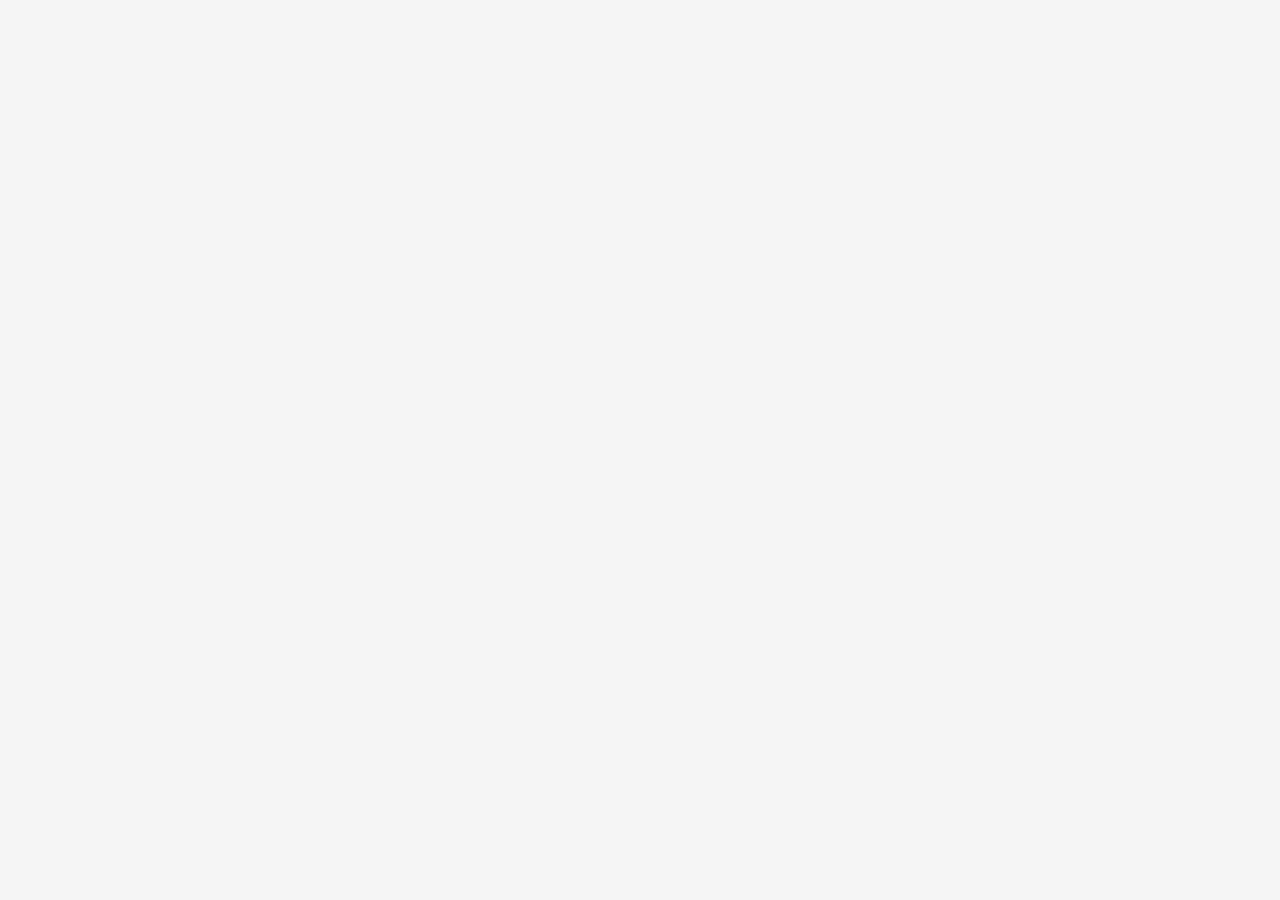
==== ser2tcp/html/index.html @ 94dc63bb "live UI: NDJSON status stream, per-port state, redesigned cards/modals" ====
<!DOCTYPE html>
<html lang="en">
<head>
<meta charset="utf-8">
<meta name="viewport" content="width=device-width, initial-scale=1">
<meta name="color-scheme" content="light dark">
<title>ser2tcp</title>
<link rel="icon" type="image/svg+xml" href="favicon.svg">
<link rel="stylesheet" href="style.css">
</head>
<body>

<header class="app-header" id="app-header" hidden>
  <div class="header-inner" id="header-inner">
    <a href="#/ports" class="logo">ser2tcp</a>
    <button id="menu-toggle" class="menu-toggle" aria-label="Menu">&#9776;</button>
    <div class="mobile-menu-panel" id="mobile-menu-panel">
      <nav id="main-nav">
        <a href="#/ports" class="nav-link" data-hash="/ports">Ports</a>
        <a href="#/users" class="nav-link" data-hash="/users" id="nav-users" hidden>Users</a>
        <a href="#/settings" class="nav-link" data-hash="/settings">Settings</a>
      </nav>
      <div class="header-right">
        <div id="user-btn" class="user-btn" hidden>
          <span class="user-btn-name" id="user-name"></span>
          <span class="user-btn-sep">|</span>
          <button class="user-btn-action" id="logout-btn" type="button">Logout</button>
        </div>
        <button id="theme-toggle" class="theme-btn" aria-label="Toggle theme"></button>
      </div>
    </div>
  </div>
</header>

<div id="login-view" class="page login-page">
  <h2>Login</h2>
  <div id="login-error" class="error hidden"></div>
  <div class="form-group">
    <label for="login-user">Login</label>
    <input type="text" id="login-user" autocomplete="username">
  </div>
  <div class="form-group">
    <label for="login-pass">Password</label>
    <input type="password" id="login-pass" autocomplete="current-password">
  </div>
  <button class="btn btn-primary" id="login-btn">Login</button>
</div>

<div class="content">
  <div id="ports-view" class="page">
    <div class="view-header">
      <h2>Ports</h2>
      <div class="view-header-actions" id="ports-actions"></div>
    </div>
    <div id="ports-content"></div>
    <div id="detected-ports"></div>
  </div>

  <div id="users-view" class="page">
    <div class="view-header">
      <h2>Users &amp; Tokens</h2>
      <div class="view-header-actions" id="users-actions"></div>
    </div>
    <div id="users-content"></div>
  </div>

  <div id="settings-view" class="page">
    <div class="view-header">
      <h2>Settings</h2>
      <div class="view-header-actions" id="settings-actions"></div>
    </div>
    <div id="settings-content"></div>
  </div>
</div>

<div id="modal-overlay" class="modal-overlay" hidden></div>

<script src="app.js"></script>
</body>
</html>
---- ser2tcp/html/style.css ----
* { margin: 0; padding: 0; box-sizing: border-box; }

:root {
  --bg: #f5f5f5;
  --bg-surface: #fff;
  --bg-alt: #f0f0f0;
  --text: #333;
  --text-muted: #555;
  --text-faint: #888;
  --border: #ddd;
  --border-light: #eee;
  --accent: #4a90d9;
  --accent-hover: #357abd;
  --header-bg: #fff;
  --header-border: #ddd;
  --table-head-bg: #fafafa;
  --table-hover: #f8f9fa;
  --error: #dc2626;
  --info: #2563eb;
  --success: #16a34a;
  --warning: #f59e0b;
  --shadow: rgba(0, 0, 0, 0.1);
  --tag-bg: #e8f0fe;
  --tag-text: #1a56db;
}

[data-theme="dark"] {
  --bg: #1a1a1a;
  --bg-surface: #242424;
  --bg-alt: #2a2a2a;
  --text: #e0e0e0;
  --text-muted: #b0b0b0;
  --text-faint: #777;
  --border: #383838;
  --border-light: #2e2e2e;
  --accent: #6aabf0;
  --accent-hover: #8ec4ff;
  --header-bg: #161616;
  --header-border: #333;
  --table-head-bg: #1e1e1e;
  --table-hover: #2a2a2a;
  --error: #ef4444;
  --info: #60a5fa;
  --success: #4ade80;
  --warning: #fbbf24;
  --shadow: rgba(0, 0, 0, 0.4);
  --tag-bg: #1e3a5f;
  --tag-text: #93c5fd;
}
/* Tell the browser which color scheme native widgets should use:
   - Datalist autocomplete dropdowns
   - Date / time / number spinners
   - Scrollbars and form chrome
   Without this, browsers may render the datalist popup in dark colors
   even when the page itself is in light theme (white-on-white text). */
:root, [data-theme="light"] { color-scheme: light; }
[data-theme="dark"] { color-scheme: dark; }

[hidden], .hidden { display: none !important; }

body {
  font-family: -apple-system, BlinkMacSystemFont, "Segoe UI", Roboto, sans-serif;
  background: var(--bg);
  color: var(--text);
  font-size: 14px;
}

/* --- Header --- */
.app-header {
  background: var(--header-bg);
  border-bottom: 1px solid var(--header-border);
  position: sticky;
  top: 0;
  z-index: 100;
}
.header-inner {
  padding: 0 16px;
  height: 48px;
  display: flex;
  align-items: center;
  gap: 16px;
}
.logo {
  display: flex;
  align-items: center;
  gap: 8px;
  text-decoration: none;
  color: var(--text);
  font-size: 1.1em;
  font-weight: 600;
  white-space: nowrap;
}
#main-nav {
  margin-left: auto;
  display: flex;
  gap: 16px;
  align-items: center;
}
.nav-link {
  text-decoration: none;
  color: var(--text-muted);
  font-size: 14px;
  white-space: nowrap;
  padding: 4px 0;
  background: none;
  border: none;
  cursor: pointer;
  font-family: inherit;
}
.nav-link:hover { color: var(--accent); }
.nav-link.active { color: var(--accent); font-weight: 600; }

.header-right {
  display: flex;
  align-items: center;
  gap: 12px;
  margin-left: 16px;
}

/* Mobile menu */
.menu-toggle {
  display: none;
  background: none;
  border: none;
  font-size: 22px;
  color: var(--text);
  cursor: pointer;
  padding: 4px;
  margin-left: auto;
}
.mobile-menu-panel { display: contents; }
@media (max-width: 720px) {
  .menu-toggle { display: block; }
  .app-header { position: relative; }
  .header-inner { position: relative; }
  .mobile-menu-panel { display: none; }
  .header-inner.menu-open .mobile-menu-panel {
    display: flex;
    flex-direction: column;
    align-items: flex-end;
    gap: 10px;
    padding: 12px 16px;
    background: var(--bg-surface);
    border: 1px solid var(--border);
    border-radius: 8px;
    box-shadow: 0 6px 20px var(--shadow);
    position: absolute;
    right: 8px;
    top: 52px;
    z-index: 99;
    min-width: 180px;
  }
  .mobile-menu-panel #main-nav {
    display: flex;
    flex-direction: column;
    align-items: flex-end;
    gap: 2px;
    margin: 0;
    width: 100%;
    padding-bottom: 8px;
    border-bottom: 1px solid var(--border-light);
  }
  .mobile-menu-panel .header-right {
    display: flex;
    flex-direction: column;
    align-items: flex-end;
    gap: 10px;
    margin: 0;
    width: 100%;
  }
}

/* --- Theme toggle --- */
.theme-btn {
  background: none;
  border: 1px solid var(--border);
  border-radius: 4px;
  padding: 6px 8px;
  cursor: pointer;
  color: var(--text);
  display: flex;
  align-items: center;
}
.theme-btn:hover { border-color: var(--accent); }

/* --- User button --- */
.user-btn {
  display: inline-flex;
  align-items: center;
  gap: 0;
  padding: 0;
  overflow: hidden;
  border: 1px solid var(--border);
  border-radius: 4px;
  background: var(--bg-surface);
}
.user-btn-name {
  padding: 4px 10px;
  font-weight: 600;
  color: var(--success);
  background: var(--bg);
}
.user-btn.is-admin .user-btn-name { color: var(--warning); }
.user-btn-sep {
  padding: 4px 0;
  color: var(--border);
  font-size: 0.85em;
  user-select: none;
}
.user-btn-action {
  padding: 4px 10px;
  color: var(--text-muted);
  cursor: pointer;
  border: none;
  background: none;
  font-size: 13px;
  font-family: inherit;
}
.user-btn-action:hover { background: var(--error); color: #fff; }

/* --- Buttons --- */
.btn {
  display: inline-flex;
  align-items: center;
  justify-content: center;
  padding: 6px 14px;
  border: 1px solid var(--text-muted);
  border-radius: 4px;
  background: var(--bg-surface);
  color: var(--text);
  font-size: 13px;
  cursor: pointer;
  text-decoration: none;
  gap: 6px;
  font-family: inherit;
}
.btn:hover { background: var(--table-hover); }
.btn-primary {
  border-color: var(--success);
  color: var(--success);
  background: transparent;
}
.btn-primary:hover { background: var(--success); color: #fff; }
.btn-accent {
  border-color: var(--accent);
  color: var(--accent);
  background: transparent;
}
.btn-accent:hover { background: var(--accent); color: #fff; }
.btn-danger {
  border-color: var(--error);
  color: var(--error);
  background: transparent;
}
.btn-danger:hover { background: var(--error); color: #fff; }
.btn-warning {
  border-color: var(--warning);
  color: var(--warning);
  background: transparent;
}
.btn-warning:hover { background: var(--warning); color: #fff; }
.btn-success {
  border-color: var(--success);
  color: var(--success);
  background: transparent;
}
.btn-success:hover { background: var(--success); color: #fff; }
.btn-small { padding: 4px 10px; font-size: 12px; }
.btn:disabled { opacity: 0.5; cursor: not-allowed; }

.btn:focus-visible,
.theme-btn:focus-visible {
  outline: 2px solid var(--accent);
  outline-offset: 2px;
}

/* --- Icon buttons --- */
.icon-btn {
  display: inline-flex;
  align-items: center;
  justify-content: center;
  width: 30px;
  height: 30px;
  padding: 0;
  border: 1px solid var(--border);
  border-radius: 4px;
  background: var(--bg-surface);
  color: var(--text-muted);
  cursor: pointer;
}
.icon-btn:hover { color: var(--accent); border-color: var(--accent); }
.icon-btn svg { width: 16px; height: 16px; }

/* --- Error --- */
.error {
  margin-top: 12px;
  color: var(--error);
  font-size: 13px;
}

/* --- Content --- */
.content {
  padding: 16px 16px 24px;
  min-height: calc(100vh - 48px);
}
.content h2 {
  font-size: 1.2em;
  font-weight: 500;
  margin-bottom: 12px;
}

/* --- View header --- */
.view-header {
  display: flex;
  align-items: center;
  justify-content: space-between;
  margin-bottom: 12px;
  gap: 12px;
}
.view-header h2 { margin-bottom: 0; }
.view-header-actions {
  display: flex;
  align-items: center;
  gap: 8px;
  margin-left: auto;
  flex-shrink: 0;
}

/* --- Pages --- */
.page { display: none; }
.page.active { display: block; }

/* --- Login --- */
.login-page {
  max-width: 360px;
  margin: 80px auto;
  padding: 24px;
  background: var(--bg-surface);
  border: 1px solid var(--border);
  border-radius: 8px;
  box-shadow: 0 2px 8px var(--shadow);
}
.login-page h2 {
  margin-bottom: 16px;
  font-size: 1.15em;
  font-weight: 600;
}
.login-page .form-group { margin-bottom: 12px; }
.login-page label {
  display: block;
  font-size: 12px;
  font-weight: 600;
  color: var(--text-muted);
  text-transform: uppercase;
  letter-spacing: 0.03em;
  margin-bottom: 4px;
}
.login-page input[type="password"],
.login-page input[type="text"] {
  width: 100%;
  height: 36px;
  padding: 0 10px;
  border: 1px solid var(--border);
  border-radius: 4px;
  font-size: 14px;
  outline: none;
  background: var(--bg);
  color: var(--text);
  font-family: inherit;
}
.login-page input:focus { border-color: var(--accent); }
.login-page .btn { width: 100%; margin-top: 4px; }

/* --- Cards --- */
.card-grid {
  display: grid;
  grid-template-columns: repeat(auto-fill, minmax(320px, 1fr));
  gap: 12px;
}
.card {
  background: var(--bg-surface);
  border: 1px solid var(--border-light);
  border-radius: 8px;
  padding: 14px 16px;
  border-left: 4px solid var(--text-faint);
  display: flex;
  flex-direction: column;
  gap: 8px;
  transition: box-shadow 0.15s, transform 0.05s;
  position: relative;
}
.card-clickable { cursor: pointer; }
.card-clickable:hover {
  box-shadow: 0 2px 10px var(--shadow);
  transform: translateY(-1px);
}
.card-online  { border-left-color: var(--success); }
.card-offline { border-left-color: var(--text-faint); }
.card-error   { border-left-color: var(--error); }
.card-warning { border-left-color: var(--warning); }

.card-header-row {
  display: flex;
  align-items: flex-start;
  justify-content: space-between;
  gap: 8px;
}
.card-title {
  font-size: 16px;
  font-weight: 600;
  color: var(--text);
  flex: 1;
  min-width: 0;
  display: flex;
  align-items: center;
  gap: 8px;
  flex-wrap: wrap;
}
.card-subtitle { font-size: 13px; color: var(--text-muted); }
.card-meta {
  display: flex;
  flex-direction: column;
  gap: 3px;
  font-size: 13px;
  color: var(--text-muted);
}
.card-meta-row { display: flex; gap: 6px; align-items: center; flex-wrap: wrap; }
.card-meta-label { color: var(--text-faint); min-width: 5em; }

/* --- Detected (unconfigured) --- */
.detected-section { margin-top: 24px; }
.detected-title {
  font-size: 14px;
  color: var(--text-muted);
  font-weight: 600;
  margin: 0 0 8px 0;
  text-transform: uppercase;
  letter-spacing: 0.04em;
}
.detected-grid {
  display: grid;
  grid-template-columns: repeat(auto-fill, minmax(260px, 1fr));
  gap: 10px;
}
.card-detected {
  padding: 10px 12px;
  gap: 6px;
  border-left-color: var(--warning);
}
.card-detected.card-detected-offline {
  border-left-color: var(--text-faint);
  opacity: 0.7;
}
.detect-attrs {
  display: grid;
  grid-template-columns: max-content 1fr;
  gap: 1px 10px;
  font-size: 12px;
}
.detect-attrs dt { color: var(--text-faint); }
.detect-attrs dd { margin: 0; color: var(--text-muted); }
.detect-attrs a {
  color: var(--accent);
  text-decoration: none;
}
.detect-attrs a:hover { text-decoration: underline; }

/* --- Kebab menu --- */
.kebab-menu { position: relative; }
.kebab-btn {
  background: none;
  border: none;
  padding: 4px;
  border-radius: 4px;
  color: var(--text-muted);
  cursor: pointer;
  display: inline-flex;
  align-items: center;
  justify-content: center;
}
.kebab-btn:hover { background: var(--bg-alt); color: var(--text); }
.kebab-pop {
  position: absolute;
  top: calc(100% + 2px);
  right: 0;
  z-index: 50;
  min-width: 140px;
  padding: 4px;
  background: var(--bg-surface);
  border: 1px solid var(--border);
  border-radius: 6px;
  box-shadow: 0 4px 12px var(--shadow);
  display: flex;
  flex-direction: column;
  gap: 2px;
}
.modal-footer .kebab-pop {
  top: auto;
  bottom: calc(100% + 2px);
}
.kebab-item {
  background: none;
  border: none;
  padding: 6px 10px;
  text-align: left;
  cursor: pointer;
  color: var(--text);
  font-size: 13px;
  border-radius: 4px;
  font-family: inherit;
}
.kebab-item:hover { background: var(--bg-alt); }
.kebab-item.btn-accent  { color: var(--accent); }
.kebab-item.btn-accent:hover  { background: var(--accent); color: #fff; }
.kebab-item.btn-warning { color: var(--warning); }
.kebab-item.btn-warning:hover { background: var(--warning); color: #fff; }
.kebab-item.btn-success { color: var(--success); }
.kebab-item.btn-success:hover { background: var(--success); color: #fff; }
.kebab-item.btn-danger  { color: var(--error); }
.kebab-item.btn-danger:hover  { background: var(--error); color: #fff; }

/* --- Tags --- */
.tag {
  display: inline-block;
  padding: 2px 8px;
  background: var(--tag-bg);
  color: var(--tag-text);
  border-radius: 3px;
  font-size: 12px;
  font-weight: 500;
}
.tag-success { background: rgba(22,163,74,0.15); color: var(--success); }
.tag-error   { background: rgba(220,38,38,0.15); color: var(--error); }
.tag-warning { background: rgba(245,158,11,0.15); color: var(--warning); }
.tag-muted   { background: var(--table-hover); color: var(--text-muted); }
.tag-admin   { background: rgba(245,158,11,0.18); color: var(--warning); }

/* --- Modal --- */
.modal-overlay {
  position: fixed;
  inset: 0;
  background: rgba(0, 0, 0, 0.5);
  display: flex;
  align-items: flex-start;
  justify-content: center;
  padding: 40px 16px;
  z-index: 1000;
  overflow-y: auto;
}
.modal {
  background: var(--bg-surface);
  color: var(--text);
  border-radius: 6px;
  box-shadow: 0 10px 40px rgba(0, 0, 0, 0.4);
  max-width: 560px;
  width: 100%;
  padding: 16px 20px 20px;
  border: 1px solid var(--border);
}
.modal-overlay > .modal:not(:last-child) { display: none; }
.modal-wide { max-width: 820px; }
.modal-header {
  display: flex;
  align-items: center;
  justify-content: space-between;
  margin-bottom: 14px;
  padding-bottom: 10px;
  border-bottom: 1px solid var(--border-light);
}
.modal-header h2 { margin: 0; font-size: 1.05em; font-weight: 500; }
.modal-close {
  background: none;
  border: none;
  color: var(--text-muted);
  font-size: 24px;
  line-height: 1;
  cursor: pointer;
  padding: 0 4px;
}
.modal-close:hover { color: var(--text); }
.modal-body { margin-bottom: 14px; }
.modal-body .form-group { margin-bottom: 12px; }
.modal-body label {
  display: block;
  font-size: 12px;
  font-weight: 600;
  color: var(--text-muted);
  text-transform: uppercase;
  letter-spacing: 0.03em;
  margin-bottom: 4px;
}
.modal-body label.checkbox-label {
  display: inline-flex;
  align-items: center;
  gap: 6px;
  font-size: 13px;
  font-weight: normal;
  text-transform: none;
  letter-spacing: normal;
  color: var(--text);
  margin-bottom: 0;
}
.modal-body input[type="text"],
.modal-body input[type="number"],
.modal-body input[type="password"],
.modal-body input[type="url"],
.modal-body textarea {
  width: 100%;
  min-height: 36px;
  padding: 6px 10px;
  border: 1px solid var(--border);
  border-radius: 4px;
  font-size: 14px;
  outline: none;
  background: var(--bg);
  color: var(--text);
  font-family: inherit;
}
.modal-body input:focus,
.modal-body textarea:focus { border-color: var(--accent); }
.modal-body input.field-error,
.modal-body select.field-error { border-color: var(--error); }

.modal-error {
  margin-bottom: 10px;
  padding: 8px 10px;
  background: rgba(220,38,38,0.1);
  border: 1px solid var(--error);
  border-radius: 4px;
  color: var(--error);
  font-size: 13px;
}

.modal-footer {
  display: flex;
  gap: 8px;
  justify-content: flex-end;
  flex-wrap: wrap;
  padding-top: 10px;
  border-top: 1px solid var(--border-light);
}
.modal-footer .footer-spacer { flex: 1; }

/* --- Selects --- */
select {
  font-family: inherit;
  font-size: 13px;
  min-height: 32px;
  padding: 5px 28px 5px 10px;
  border: 1px solid var(--border);
  border-radius: 4px;
  background-color: var(--bg-surface);
  color: var(--text);
  -webkit-appearance: none;
  -moz-appearance: none;
  appearance: none;
  cursor: pointer;
  outline: none;
  line-height: 1.3;
  background-image: url("data:image/svg+xml;utf8,<svg xmlns='http://www.w3.org/2000/svg' width='10' height='10' viewBox='0 0 10 6'><path fill='%23888' d='M0 0l5 6 5-6z'/></svg>");
  background-repeat: no-repeat;
  background-position: right 9px center;
  background-size: 10px 6px;
}
select:focus { border-color: var(--accent); }
select:hover { background-color: var(--table-hover); }
select:disabled {
  opacity: 0.55;
  cursor: not-allowed;
  background-color: var(--bg-alt);
  color: var(--text-faint);
}

/* --- Form inputs: disabled state --- */
.modal-body input:disabled,
.modal-body textarea:disabled,
.modal-body select:disabled {
  background: var(--bg-alt);
  color: var(--text-faint);
  border-color: var(--border-light);
  cursor: not-allowed;
  opacity: 1;  /* override any inherited opacity */
}
[data-theme="dark"] .modal-body input:disabled,
[data-theme="dark"] .modal-body textarea:disabled,
[data-theme="dark"] .modal-body select:disabled {
  /* Slightly darker than surface so the field reads as inert */
  background: rgba(0, 0, 0, 0.25);
  color: var(--text-faint);
}

/* --- Checkboxes — scale up to match input height (~36 px row) and tint
   with the theme accent so on/off state is obvious. Native macOS / Linux
   checkboxes default to ~13 px which looks lost next to .btn / .form-row
   inputs. */
input[type="checkbox"] {
  width: 16px;
  height: 16px;
  accent-color: var(--accent);
  cursor: pointer;
  margin: 0;
  vertical-align: middle;
}
input[type="checkbox"]:disabled {
  cursor: not-allowed;
  opacity: 0.5;
}
.modal-body label.checkbox-label input[type="checkbox"] {
  /* Slightly bigger inside modal forms so it lines up visually with the
     14 px label text and ~36 px sibling inputs. */
  width: 17px;
  height: 17px;
}

.modal-body .form-group select {
  width: 100%;
  min-height: 36px;
  padding: 7px 28px 7px 10px;
  font-size: 14px;
  background-color: var(--bg);
}

/* --- Tables --- */
table { border-collapse: collapse; width: 100%; font-size: 13px; }
th, td { text-align: left; padding: 6px 10px; border-bottom: 1px solid var(--border-light); }
thead th { background: var(--table-head-bg); color: var(--text-muted); font-weight: 600; }
tbody tr:hover { background: var(--table-hover); }
.modal-body table code {
  background: var(--bg-alt);
  padding: 1px 5px;
  border-radius: 3px;
  font-family: ui-monospace, Menlo, Consolas, monospace;
  font-size: 12px;
}

/* --- Form rows in editor (paired label + input on one line) --- */
.modal-body .form-row {
  display: flex;
  align-items: center;
  gap: 10px;
  margin-bottom: 8px;
  flex-wrap: wrap;
}
.modal-body .form-row > label {
  margin-bottom: 0;
  min-width: 8em;
  flex-shrink: 0;
}
.modal-body .form-row > input,
.modal-body .form-row > select {
  flex: 1;
  min-width: 8em;
}
.modal-body .form-row > input[type="number"] {
  flex: 0 0 auto;
  width: 8em;
}

.section-title {
  font-size: 12px;
  font-weight: 700;
  color: var(--text-muted);
  text-transform: uppercase;
  letter-spacing: 0.05em;
  margin: 14px 0 6px;
  padding-bottom: 4px;
  border-bottom: 1px solid var(--border-light);
}
.section-title:first-child { margin-top: 0; }

/* --- Server box (inside port editor) --- */
.server-box {
  background: var(--bg-alt);
  border: 1px solid var(--border-light);
  border-radius: 6px;
  padding: 10px 12px;
  margin-bottom: 8px;
  position: relative;
}
.server-box .server-remove {
  position: absolute;
  top: 6px;
  right: 6px;
  background: none;
  border: none;
  color: var(--text-muted);
  cursor: pointer;
  padding: 4px;
  border-radius: 4px;
  display: flex;
  align-items: center;
}
.server-box .server-remove:hover { color: var(--error); }
.server-box .server-remove:disabled { opacity: 0.3; cursor: default; }
.server-box .server-remove svg { width: 16px; height: 16px; }
.server-box .form-row > label { min-width: 7em; }

.match-row {
  display: flex;
  align-items: center;
  gap: 8px;
  margin-bottom: 4px;
}
.match-row input[type="checkbox"] { margin: 0; }
.match-row label {
  min-width: 6em;
  margin-bottom: 0 !important;
  text-transform: none !important;
  letter-spacing: 0 !important;
  font-weight: normal !important;
  font-size: 13px !important;
  color: var(--text-muted);
}
.match-row input[type="text"] {
  flex: 1;
  min-width: 8em;
}
.match-preview {
  color: var(--text-muted);
  font-size: 12px;
  margin: 4px 0 8px;
  font-style: italic;
}

.subgroup {
  margin-top: 6px;
  padding-top: 6px;
  border-top: 1px dashed var(--border-light);
}

/* --- Signal badges --- */
.signal-indicators {
  display: flex;
  gap: 4px;
  flex-wrap: wrap;
}
.signal-badge {
  display: inline-block;
  padding: 2px 6px;
  border-radius: 3px;
  font-size: 11px;
  font-weight: 700;
  font-family: ui-monospace, Menlo, Consolas, monospace;
  letter-spacing: 0.04em;
}
.signal-on  { background: var(--success); color: #fff; }
.signal-off { background: var(--bg-alt); color: var(--text-faint); }
.signal-click { cursor: pointer; }
.signal-click:hover { opacity: 0.85; }
.signal-busy { opacity: 0.5; pointer-events: none; }

/* --- Token value (copy on click) --- */
.token-value {
  font-family: ui-monospace, Menlo, Consolas, monospace;
  font-size: 12px;
  color: var(--text-muted);
  cursor: pointer;
  word-break: break-all;
}
.token-value:hover { color: var(--accent); }
.token-value.copied { color: var(--success); }
.token-value.copied::after { content: ' (copied)'; font-family: inherit; }

/* --- Server entries inside a port card --- */
.server-list {
  margin: 0;
  padding: 0;
  list-style: none;
  display: flex;
  flex-direction: column;
  gap: 6px;
}
.server-row {
  font-size: 13px;
  display: flex;
  flex-direction: column;
  gap: 2px;
}
.server-row-head {
  font-family: ui-monospace, Menlo, Consolas, monospace;
  font-size: 12px;
  color: var(--text);
}
.server-row-tag {
  display: inline-block;
  padding: 0 5px;
  border-radius: 3px;
  font-size: 11px;
  font-weight: 600;
  background: var(--tag-bg);
  color: var(--tag-text);
  margin-right: 6px;
  letter-spacing: 0.03em;
}
.server-row-detail {
  font-size: 12px;
  color: var(--text-muted);
  padding-left: 4px;
}
.server-row-detail.copyable {
  cursor: pointer;
  font-family: ui-monospace, Menlo, Consolas, monospace;
}
.server-row-detail.copyable:hover { color: var(--accent); }
.ws-links {
  display: flex;
  gap: 10px;
  font-size: 12px;
  margin-top: 2px;
}
.ws-links a {
  color: var(--accent);
  text-decoration: none;
}
.ws-links a:hover { text-decoration: underline; }

.client-list {
  margin: 4px 0 0 0;
  padding-left: 16px;
  font-size: 12px;
  color: var(--text-muted);
}
.client-list li { margin: 2px 0; }
.client-disconnect {
  background: none;
  border: none;
  color: var(--text-muted);
  cursor: pointer;
  padding: 0 3px;
  margin-left: 4px;
  vertical-align: middle;
}
.client-disconnect:hover { color: var(--error); }

/* --- Autocomplete dropdown (replacement for <datalist> — Safari renders
   native datalist popups via AppKit and ignores `color-scheme`, so we
   build our own themed dropdown.) --- */
.autocomplete {
  position: relative;
  flex: 1;
  min-width: 0;
  display: flex;
}
.autocomplete > input { width: 100%; flex: 1; min-width: 0; }
.autocomplete-pop {
  position: absolute;
  top: 100%;
  left: 0;
  right: 0;
  z-index: 200;
  margin-top: 2px;
  background: var(--bg-surface);
  border: 1px solid var(--border);
  border-radius: 4px;
  box-shadow: 0 4px 12px var(--shadow);
  max-height: 220px;
  overflow-y: auto;
  padding: 2px;
}
.autocomplete-item {
  padding: 5px 8px;
  border-radius: 3px;
  cursor: pointer;
  font-size: 13px;
  color: var(--text);
  display: flex;
  justify-content: space-between;
  gap: 12px;
  align-items: baseline;
}
.autocomplete-item:hover,
.autocomplete-item.active {
  background: var(--accent);
  color: #fff;
}
.autocomplete-item-label {
  font-family: ui-monospace, Menlo, Consolas, monospace;
}
.autocomplete-item-hint {
  font-size: 11px;
  color: var(--text-faint);
  white-space: nowrap;
  overflow: hidden;
  text-overflow: ellipsis;
}
.autocomplete-item:hover .autocomplete-item-hint,
.autocomplete-item.active .autocomplete-item-hint { color: rgba(255,255,255,0.8); }

/* --- Empty state --- */
.empty {
  color: var(--text-faint);
  font-style: italic;
  padding: 12px 0;
}
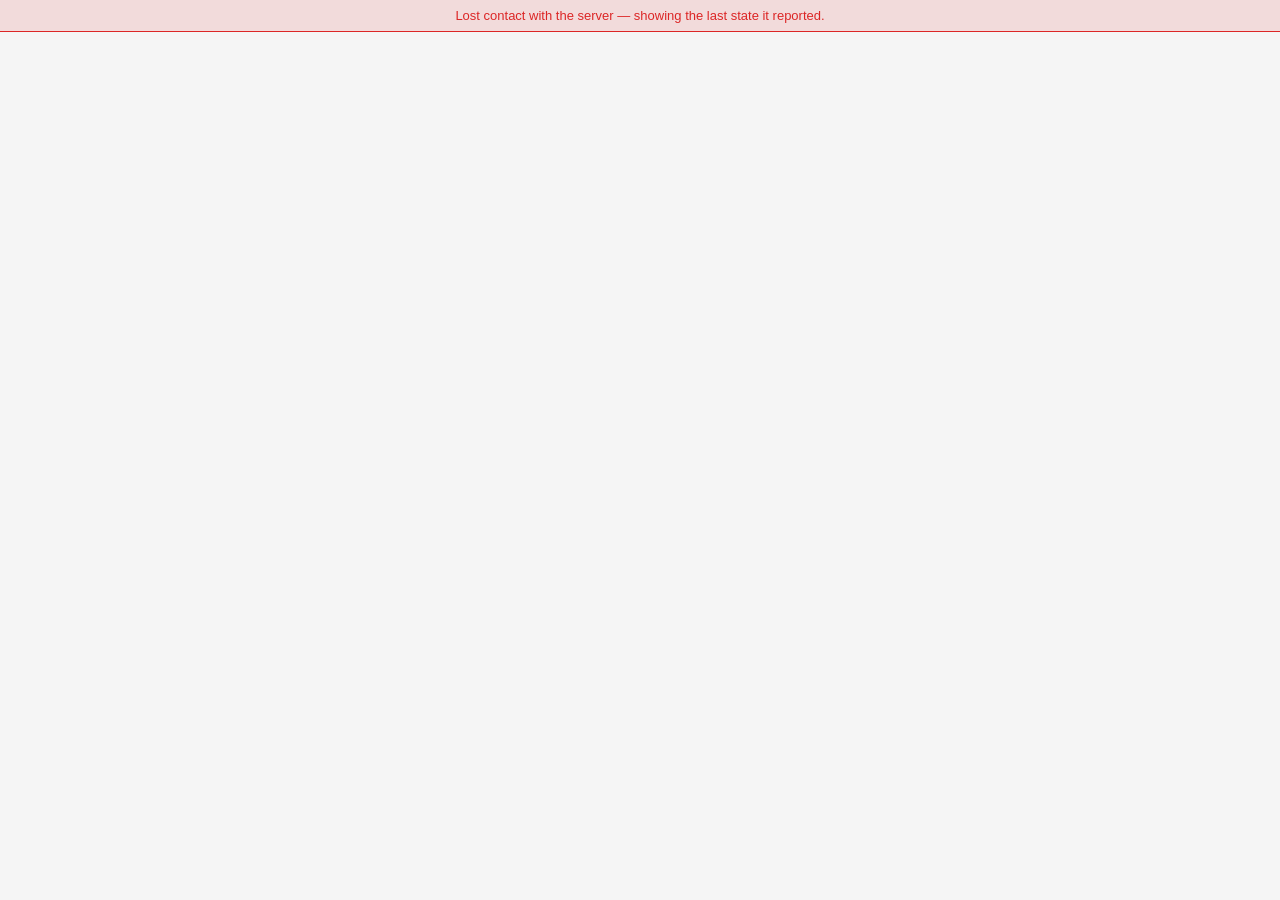
==== commit 41f3dc6a: "web: a list you cannot refresh is a memory, not a state Stopping the server turned the title red and" ====
--- a/ser2tcp/html/index.html
+++ b/ser2tcp/html/index.html
@@ -17,7 +17,9 @@
     <div class="mobile-menu-panel" id="mobile-menu-panel">
       <nav id="main-nav">
         <a href="#/ports" class="nav-link" data-hash="/ports">Ports</a>
+        <a href="#/detected" class="nav-link" data-hash="/detected" id="nav-detected" hidden>Detected</a>
         <a href="#/users" class="nav-link" data-hash="/users" id="nav-users" hidden>Users</a>
+        <a href="#/certificates" class="nav-link" data-hash="/certificates" id="nav-certificates" hidden>Certificates</a>
         <a href="#/settings" class="nav-link" data-hash="/settings">Settings</a>
       </nav>
       <div class="header-right">
@@ -31,6 +33,10 @@
     </div>
   </div>
 </header>
+
+<div id="stream-banner" class="stream-banner" hidden>
+  Lost contact with the server &mdash; showing the last state it reported.
+</div>
 
 <div id="login-view" class="page login-page">
   <h2>Login</h2>
@@ -53,6 +59,13 @@
       <div class="view-header-actions" id="ports-actions"></div>
     </div>
     <div id="ports-content"></div>
+  </div>
+
+  <div id="detected-view" class="page">
+    <div class="view-header">
+      <h2>Detected</h2>
+      <div class="view-header-actions" id="detected-actions"></div>
+    </div>
     <div id="detected-ports"></div>
   </div>
 
@@ -62,6 +75,15 @@
       <div class="view-header-actions" id="users-actions"></div>
     </div>
     <div id="users-content"></div>
+  </div>
+
+  <div id="certificates-view" class="page">
+    <div class="view-header">
+      <h2>Certificates</h2>
+      <div class="view-header-actions" id="certificates-actions"></div>
+    </div>
+    <div id="certificates-path" class="card-subtitle" style="margin:0 0 12px"></div>
+    <div id="certificates-content"></div>
   </div>
 
   <div id="settings-view" class="page">
--- a/ser2tcp/html/style.css
+++ b/ser2tcp/html/style.css
@@ -19,6 +19,7 @@
   --info: #2563eb;
   --success: #16a34a;
   --warning: #f59e0b;
+  --ready: #0284c7;
   --shadow: rgba(0, 0, 0, 0.1);
   --tag-bg: #e8f0fe;
   --tag-text: #1a56db;
@@ -43,6 +44,7 @@
   --info: #60a5fa;
   --success: #4ade80;
   --warning: #fbbf24;
+  --ready: #7dd3fc;
   --shadow: rgba(0, 0, 0, 0.4);
   --tag-bg: #1e3a5f;
   --tag-text: #93c5fd;
@@ -80,6 +82,10 @@
   align-items: center;
   gap: 16px;
 }
+/* The logo doubles as the server-reachability light: green while the
+   status stream is delivering, red once it stops. */
+.logo.server-online  { color: var(--success); }
+.logo.server-offline { color: var(--error); }
 .logo {
   display: flex;
   align-items: center;
@@ -395,9 +401,39 @@
   transform: translateY(-1px);
 }
 .card-online  { border-left-color: var(--success); }
-.card-offline { border-left-color: var(--text-faint); }
+.card-offline { border-left-color: var(--ready); }
 .card-error   { border-left-color: var(--error); }
 .card-warning { border-left-color: var(--warning); }
+/* Nothing on screen can be vouched for once the status stream stops:
+   every card is the last thing the server said, not what is true. Say
+   so by draining the colour out of them - grey is "we do not know",
+   where leaving them green or red would be a claim. */
+.stream-banner {
+  background: rgba(220, 38, 38, 0.12);
+  border-bottom: 1px solid var(--error);
+  color: var(--error);
+  padding: 8px 20px;
+  font-size: 13px;
+  text-align: center;
+}
+body.stream-down .card { opacity: 0.5; }
+body.stream-down .card-title { color: var(--text-muted); }
+body.stream-down .card-online,
+body.stream-down .card-offline,
+body.stream-down .card-error,
+body.stream-down .card-warning,
+body.stream-down .card-detected,
+body.stream-down .card-detected.card-detected-configured {
+  border-left-color: var(--text-faint);
+}
+
+/* The title carries the state as well, so the answer is legible
+   without tracing a thin stripe back to the edge of the card. Every
+   card kind reuses these classes, and the meaning travels with them. */
+.card-online  .card-title { color: var(--success); }
+.card-offline .card-title { color: var(--ready); }
+.card-error   .card-title { color: var(--error); }
+.card-warning .card-title { color: var(--warning); }
 
 .card-header-row {
   display: flex;
@@ -415,7 +451,14 @@
   align-items: center;
   gap: 8px;
   flex-wrap: wrap;
-}
+  /* Device paths are one long unbreakable token; without this they
+     overflow the title box and run under the button beside them. */
+  overflow-wrap: anywhere;
+}
+/* Whatever shares the header row with the title keeps its size. */
+.card-header-row > .btn,
+.card-header-row > .tag,
+.card-header-row > .kebab-menu { flex: none; }
 .card-subtitle { font-size: 13px; color: var(--text-muted); }
 .card-meta {
   display: flex;
@@ -429,6 +472,9 @@
 
 /* --- Detected (unconfigured) --- */
 .detected-section { margin-top: 24px; }
+.detected-section:first-child { margin-top: 0; }
+/* Forces whatever follows onto a new grid row. */
+.grid-break { grid-column: 1 / -1; height: 0; }
 .detected-title {
   font-size: 14px;
   color: var(--text-muted);
@@ -439,17 +485,20 @@
 }
 .detected-grid {
   display: grid;
-  grid-template-columns: repeat(auto-fill, minmax(260px, 1fr));
-  gap: 10px;
+  grid-template-columns: repeat(auto-fill, minmax(340px, 1fr));
+  gap: 12px;
 }
 .card-detected {
-  padding: 10px 12px;
-  gap: 6px;
+  padding: 14px 16px;
+  gap: 8px;
   border-left-color: var(--warning);
 }
-.card-detected.card-detected-offline {
-  border-left-color: var(--text-faint);
-  opacity: 0.7;
+.card-detected .card-title { color: var(--warning); }
+.card-detected.card-detected-configured {
+  border-left-color: var(--success);
+}
+.card-detected.card-detected-configured .card-title {
+  color: var(--success);
 }
 .detect-attrs {
   display: grid;
@@ -600,6 +649,15 @@
   color: var(--text);
   margin-bottom: 0;
 }
+/* Gray out the label text when its radio/checkbox is disabled — the
+ * native control alone is too subtle a hint that the row is inert. */
+.modal-body label.checkbox-label:has(input:disabled) {
+  color: var(--text-faint);
+  cursor: not-allowed;
+}
+.modal-body label.checkbox-label:has(input:disabled) .card-subtitle {
+  opacity: 0.6;
+}
 .modal-body input[type="text"],
 .modal-body input[type="number"],
 .modal-body input[type="password"],
